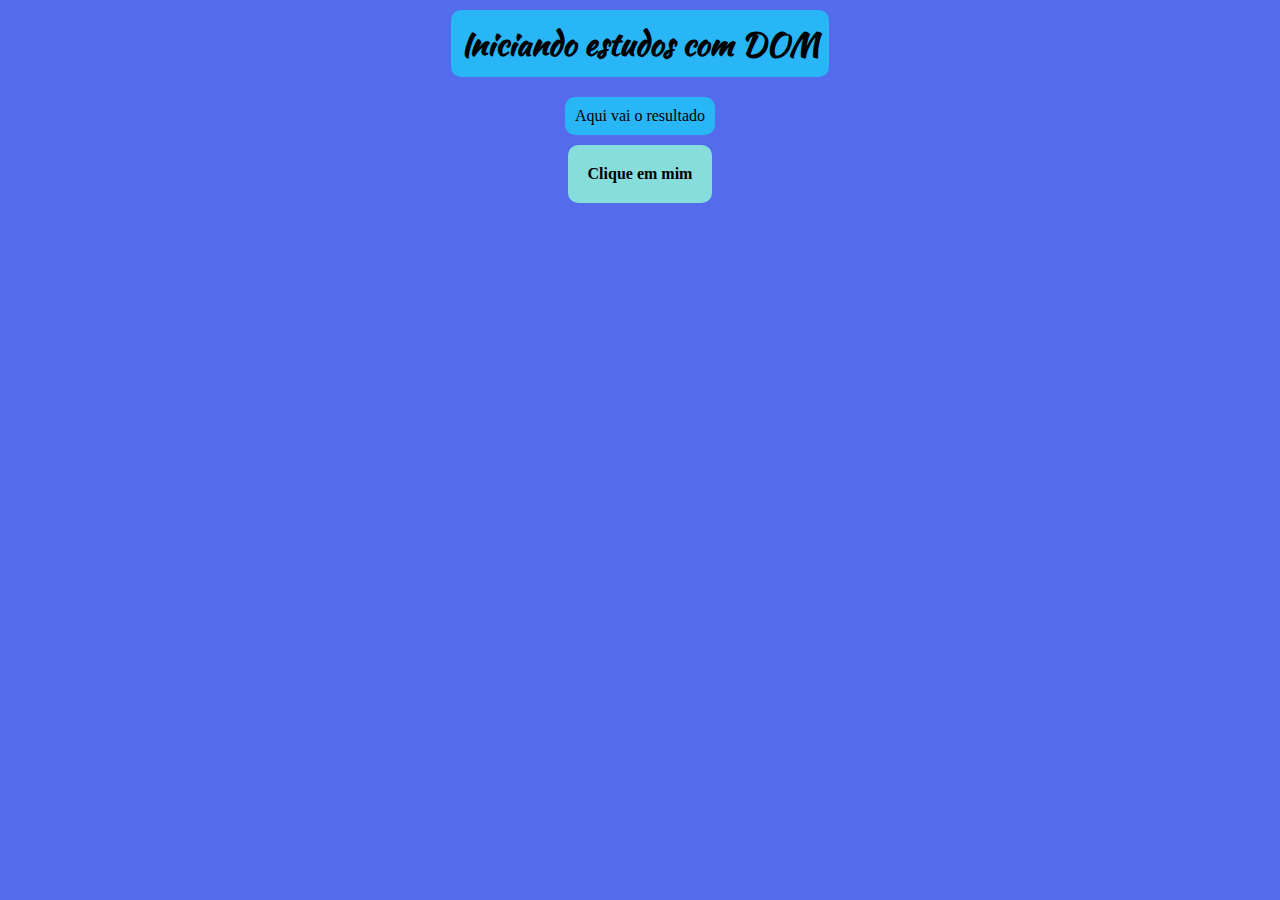
==== exercicios/aula09/ex005.html @ 15a4947a "Criei o ex005.html" ====
<!DOCTYPE html>
<html lang="pt-br">
<head>
    <meta charset="UTF-8">
    <meta name="viewport" content="width=device-width, initial-scale=1.0">
    <title>Primeiros passos com DOM</title>
    <style>
        @charset 'UTF-8';
        
        @import url('https://fonts.googleapis.com/css2?family=Kaushan+Script&display=swap');

        * {
            margin: 0px;
            padding: 0px;
            /* font-family: Arial, Helvetica, sans-serif; */
        }

        body {
            background-color:#546bec;
        }

        main {
            display: flex;
            height: 100vh;
            flex-direction: column;
            align-items: center;
        }

        div {
            padding: 20px;
            background-color: rgba(147, 250, 215, 0.795);
            border-radius: 10px;
            font-weight: bold;
        }

        h1,p {
            padding: 10px;
            margin: 10px;
            border-radius: 10px;
            background-color: rgba(0, 255, 255, 0.507);
        }

        h1 {
            font-family: 'Kaushan Script', 'cursive';
        }
    </style>
</head>
<body>
    <main>
        <h1>Iniciando estudos com DOM</h1>
        <p>Aqui vai o resultado</p>
        <div>
            Clique em mim
        </div>
    </main>
</body>
</html>
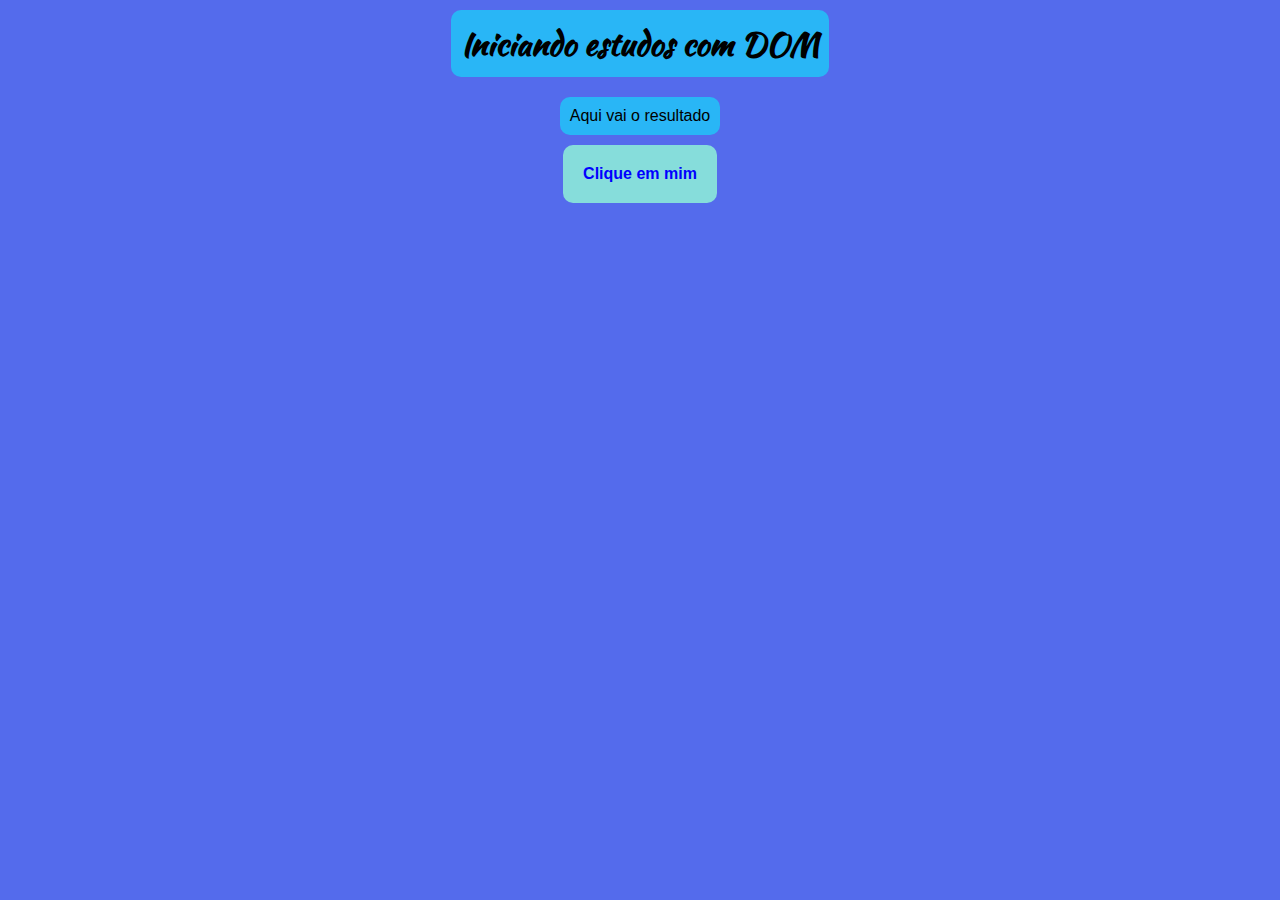
==== commit e8cf3b1f: "modifiquei o ex005" ====
--- a/exercicios/aula09/ex005.html
+++ b/exercicios/aula09/ex005.html
@@ -12,7 +12,7 @@
         * {
             margin: 0px;
             padding: 0px;
-            /* font-family: Arial, Helvetica, sans-serif; */
+            font-family: Arial, Helvetica, sans-serif;
         }
 
         body {
@@ -21,7 +21,7 @@
 
         main {
             display: flex;
-            height: 100vh;
+            /* height: 100vh; */
             flex-direction: column;
             align-items: center;
         }
@@ -49,9 +49,22 @@
     <main>
         <h1>Iniciando estudos com DOM</h1>
         <p>Aqui vai o resultado</p>
-        <div>
+        <div class="msg">
             Clique em mim
         </div>
     </main>
+
+    <script>
+        var p1 = window.document.getElementsByTagName('h1')[0]
+        /*
+        p1.style.color = 'blue'
+        var d = window.document.getElementById('msg')
+        d.style.background = 'green'
+        d.innerHTML = 'Olá!'
+        */
+        var d = window.document.querySelector('div.msg')
+        d.style.color = 'blue'
+
+    </script>
 </body>
 </html>